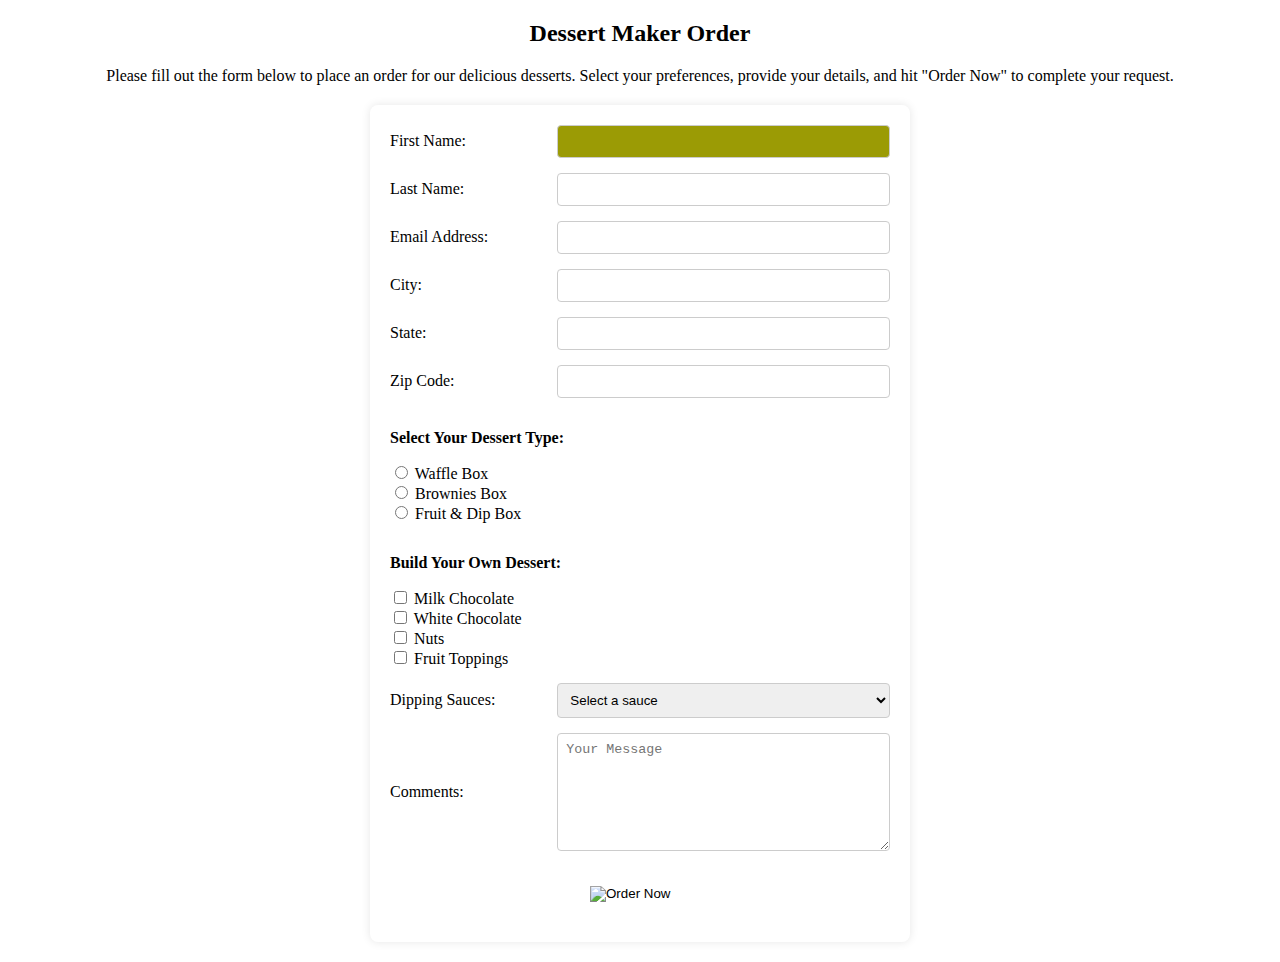
==== assignment7/index.html @ 6b491f5a "debug: assignment 7" ====
<!DOCTYPE html>
<html>
<head>

    <title>Dessert Maker Order Form</title>
    <style>

        .info {
            max-width: 500px;
            margin: 20px auto;
            padding: 20px;
            background-color: #fff;
            box-shadow: 0 0 10px rgba(0, 0, 0, 0.1);
            border-radius: 8px;
        }

        form {
            display: flex;
            flex-direction: column;
            gap: 15px;
        }

        .form-group {
            display: flex;
            align-items: center;
            gap: 10px;
        }

        .form-group label {
            flex: 1;
            min-width: 120px;
        }

        .form-group input, .form-group select, textarea {
            flex: 2;
            padding: 8px;
            border: 1px solid #ccc;
            border-radius: 4px;
        }

        textarea {
            height: 100px;
        }

        .submit-button {
            display: block;
            margin: 20px auto;
            cursor: pointer;
            width: 100px;
        }
    </style>
</head>
<body>
    <h2 style="text-align: center;">Dessert Maker Order</h2>
    <p style="text-align: center;">Please fill out the form below to place an order for our delicious desserts. Select your preferences, provide your details, and hit "Order Now" to complete your request.</p>
    
    <div class="info">
        <form onsubmit="handleSubmit(event)">
            <div class="form-group">
                <label for="first-name">First Name:</label>
                <input type="text" id="first-name" name="first-name" required style="background: rgb(155, 155, 5);">
            </div>

            <div class="form-group">
                <label for="last-name">Last Name:</label>
                <input type="text" id="last-name" name="last-name" required>
            </div>

            <div class="form-group">
                <label for="email">Email Address:</label>
                <input type="email" id="email" name="email" required>
            </div>

            <div class="form-group">
                <label for="city">City:</label>
                <input type="text" id="city" name="city" required>
            </div>

            <div class="form-group">
                <label for="state">State:</label>
                <input type="text" id="state" name="state" maxlength="2" required>
            </div>

            <div class="form-group">
                <label for="zip-code">Zip Code:</label>
                <input type="text" id="zip-code" name="zip-code" maxlength="5" required>
            </div>

            <div>
                <p><strong>Select Your Dessert Type:</strong></p>
                <input type="radio" id="waffle-box" name="dessert" value="Waffle Box" required>
                <label for="waffle-box">Waffle Box</label><br>
                <input type="radio" id="brownies-box" name="dessert" value="Brownies Box">
                <label for="brownies-box">Brownies Box</label><br>
                <input type="radio" id="fruit-dip-box" name="dessert" value="Fruit & Dip Box">
                <label for="fruit-dip-box">Fruit & Dip Box</label><br>
            </div>

            <div>
                <p><strong>Build Your Own Dessert:</strong></p>
                <input type="checkbox" id="milk-chocolate" name="addons" value="Milk Chocolate">
                <label for="milk-chocolate">Milk Chocolate</label><br>
                <input type="checkbox" id="white-chocolate" name="addons" value="White Chocolate">
                <label for="white-chocolate">White Chocolate</label><br>
                <input type="checkbox" id="nuts" name="addons" value="Nuts">
                <label for="nuts">Nuts</label><br>
                <input type="checkbox" id="fruit" name="addons" value="Fruit Toppings">
                <label for="fruit">Fruit Toppings</label><br>
            </div>

            <div class="form-group">
                <label for="choose">Dipping Sauces:</label>
                <select id="choose" name="choose" required>
                    <option value="" disabled selected>Select a sauce</option>
                    <option value="Hazelnut spread">Hazelnut Spread</option>
                    <option value="Cookie butter">Cookie Butter</option>
                    <option value="Pistachio">Pistachio</option>
                    <option value="White Chocolate">White Chocolate</option>
                </select>
            </div>

            <div class="form-group">
                <label for="message">Comments:</label>
                <textarea id="message" name="message" placeholder="Your Message" maxlength="500" required></textarea>
            </div>

            <!-- X-Credit: Replacing the Submit button with a graphic image (w1985051) -->
            <input type="image" src="https://thumbs.dreamstime.com/b/submit-word-round-red-button-16243334.jpg" alt="Order Now" class="submit-button">
        </form>
    </div>

    <script>
        // JavaScript function to handle form submission
        function handleSubmit(event) {
            event.preventDefault(); // Prevent the default form submission

            // Display the pop-up message
            alert("Your orcers has been successfully submitted!");

            // Optionally, you can reset the form after submission
            document.getElementById("orderForm").reset();
        }
    </script>
</body>
</html>
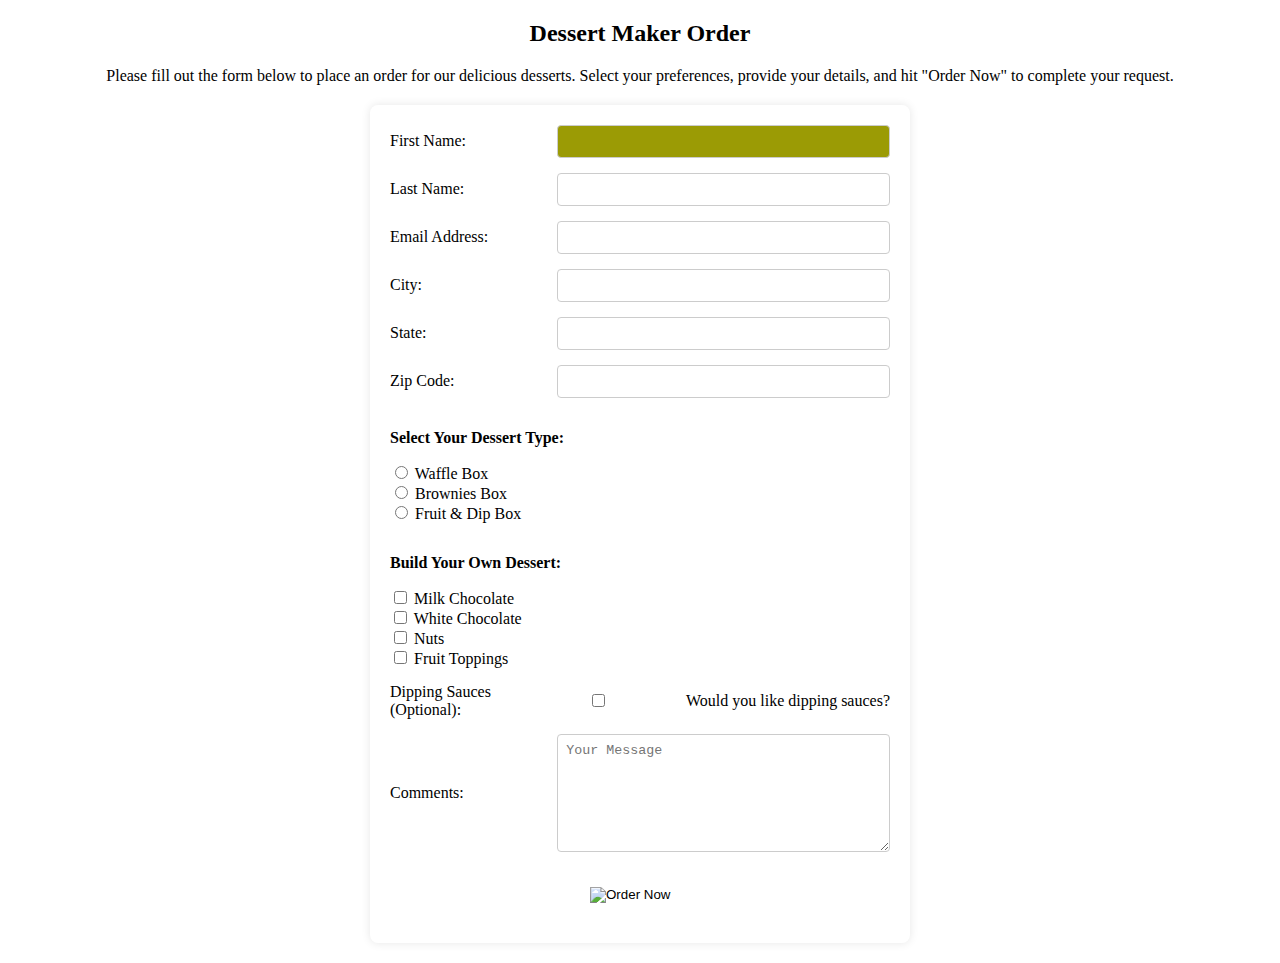
==== commit ced21f80: "feat: done with assignment 7" ====
--- a/assignment7/index.html
+++ b/assignment7/index.html
@@ -1,10 +1,8 @@
 <!DOCTYPE html>
 <html>
 <head>
-
     <title>Dessert Maker Order Form</title>
     <style>
-
         .info {
             max-width: 500px;
             margin: 20px auto;
@@ -63,27 +61,27 @@
 
             <div class="form-group">
                 <label for="last-name">Last Name:</label>
-                <input type="text" id="last-name" name="last-name" required>
+                <input type="text" id="last-name" name="last-name" required onmouseover="mouseOver(this)" onmouseout="removeMouseOver(this)">
             </div>
 
             <div class="form-group">
                 <label for="email">Email Address:</label>
-                <input type="email" id="email" name="email" required>
+                <input type="email" id="email" name="email" required onmouseover="mouseOver(this)" onmouseout="removeMouseOver(this)">
             </div>
 
             <div class="form-group">
                 <label for="city">City:</label>
-                <input type="text" id="city" name="city" required>
+                <input type="text" id="city" name="city" required onmouseover="mouseOver(this)" onmouseout="removeMouseOver(this)">
             </div>
 
             <div class="form-group">
                 <label for="state">State:</label>
-                <input type="text" id="state" name="state" maxlength="2" required>
+                <input type="text" id="state" name="state" maxlength="2" required onmouseover="mouseOver(this)" onmouseout="removeMouseOver(this)">
             </div>
 
             <div class="form-group">
                 <label for="zip-code">Zip Code:</label>
-                <input type="text" id="zip-code" name="zip-code" maxlength="5" required>
+                <input type="text" id="zip-code" name="zip-code" maxlength="5" required onmouseover="mouseOver(this)" onmouseout="removeMouseOver(this)">
             </div>
 
             <div>
@@ -109,19 +107,27 @@
             </div>
 
             <div class="form-group">
-                <label for="choose">Dipping Sauces:</label>
-                <select id="choose" name="choose" required>
-                    <option value="" disabled selected>Select a sauce</option>
-                    <option value="Hazelnut spread">Hazelnut Spread</option>
-                    <option value="Cookie butter">Cookie Butter</option>
-                    <option value="Pistachio">Pistachio</option>
-                    <option value="White Chocolate">White Chocolate</option>
-                </select>
+                <label for="choose">Dipping Sauces (Optional):</label>
+                <input type="checkbox" id="dipping-sauces-checkbox" name="dipping-sauces-checkbox" onchange="toggleSauces()">
+                <span>Would you like dipping sauces?</span>
+            </div>
+
+            <div id="dipping-sauces-group" style="display:none;">
+                <div class="form-group">
+                    <label for="choose">Select a dipping sauce:</label>
+                    <select id="choose" name="choose" onmouseover="mouseOver(this)" onmouseout="removeMouseOver(this)">
+                        <option value="" disabled selected>Select a sauce</option>
+                        <option value="Hazelnut spread">Hazelnut Spread</option>
+                        <option value="Cookie butter">Cookie Butter</option>
+                        <option value="Pistachio">Pistachio</option>
+                        <option value="White Chocolate">White Chocolate</option>
+                    </select>
+                </div>
             </div>
 
             <div class="form-group">
                 <label for="message">Comments:</label>
-                <textarea id="message" name="message" placeholder="Your Message" maxlength="500" required></textarea>
+                <textarea id="message" name="message" placeholder="Your Message" maxlength="500" required required onmouseover="mouseOver(this)" onmouseout="removeMouseOver(this)"></textarea>
             </div>
 
             <!-- X-Credit: Replacing the Submit button with a graphic image (w1985051) -->
@@ -130,12 +136,30 @@
     </div>
 
     <script>
+        function mouseOver(element) {
+            element.style.backgroundColor = '#ccc';
+        }
+
+        function removeMouseOver(element) {
+            element.style.backgroundColor = 'white';
+        }
+
+        function toggleSauces() {
+            var saucesSection = document.getElementById('dipping-sauces-group');
+            var checkbox = document.getElementById('dipping-sauces-checkbox');
+            if (checkbox.checked) {
+                saucesSection.style.display = 'block';  // Show dropdown
+            } else {
+                saucesSection.style.display = 'none';  // Hide dropdown
+            }
+        }
+
         // JavaScript function to handle form submission
         function handleSubmit(event) {
             event.preventDefault(); // Prevent the default form submission
 
             // Display the pop-up message
-            alert("Your orcers has been successfully submitted!");
+            alert("Your order has been successfully submitted!");
 
             // Optionally, you can reset the form after submission
             document.getElementById("orderForm").reset();
